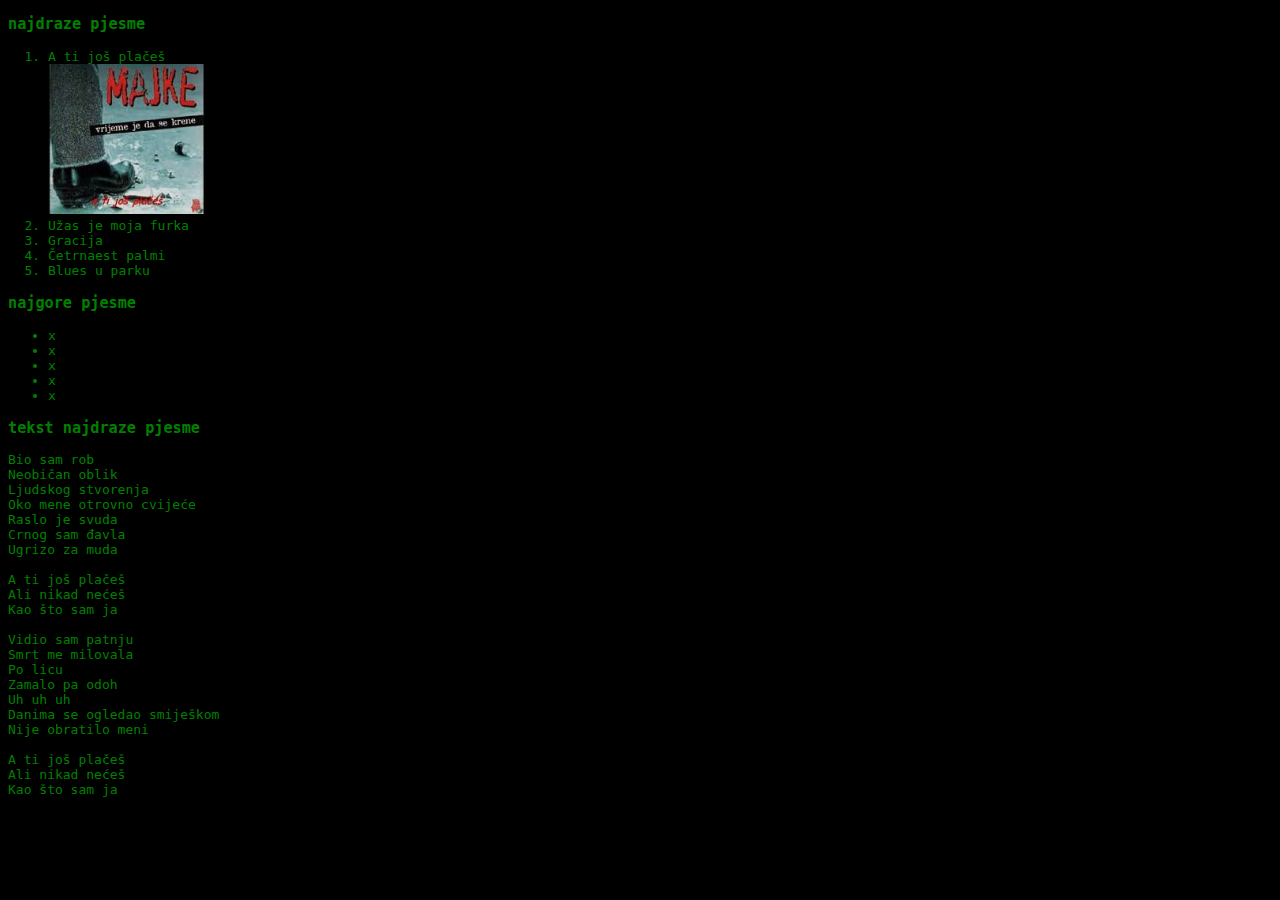
==== index.html @ 1c1a9672 "Add files via upload" ====
<!DOCTYPE html>
<html lang="hr">
    <head>
        <title>Vjezba1</title>

        <style>
            h3 {
                color: green;
                font-family: monospace;
            }
            p {
                color: green;
                font-family: monospace;
            }
            li {
                color: green;
                font-family:monospace;
            }
        </style>
    </head>
    <body style="background-color: black;">
        <h3>najdraze pjesme</h3>
        <ol>
            <li>A ti još plačeš</li>
            <img src="majke.jpg" alt="ovo je slika" height="150" width=auto>
            <li>Užas je moja furka</li>
            <li>Gracija</li>
           <li>Četrnaest palmi</li>
            <li>Blues u parku</li>
        </ol>
        <h3>najgore pjesme</h3>
        <ul>
            <li>x</li>
            <li>x</li>
            <li>x</li>
            <li>x</li>
            <li>x</li>
        </ul>
        <h3>tekst najdraze pjesme</h3>
        <p>
            Bio sam rob<br>
            Neobičan oblik<br>
            Ljudskog stvorenja<br>
            Oko mene otrovno cvijeće<br>
            Raslo je svuda<br>
            Crnog sam đavla<br>
            Ugrizo za muda<br>
            <br>
            A ti još plačeš<br>
            Ali nikad nećeš<br>
            Kao što sam ja<br>
            <br>
            Vidio sam patnju<br>
            Smrt me milovala<br>
            Po licu<br>
            Zamalo pa odoh<br>
            Uh uh uh<br>
            Danima se ogledao smiješkom<br>
            Nije obratilo meni<br>
            <br>
            A ti još plačeš<br>
            Ali nikad nećeš<br>
            Kao što sam ja<br>
        </p>
    </body>
</html>
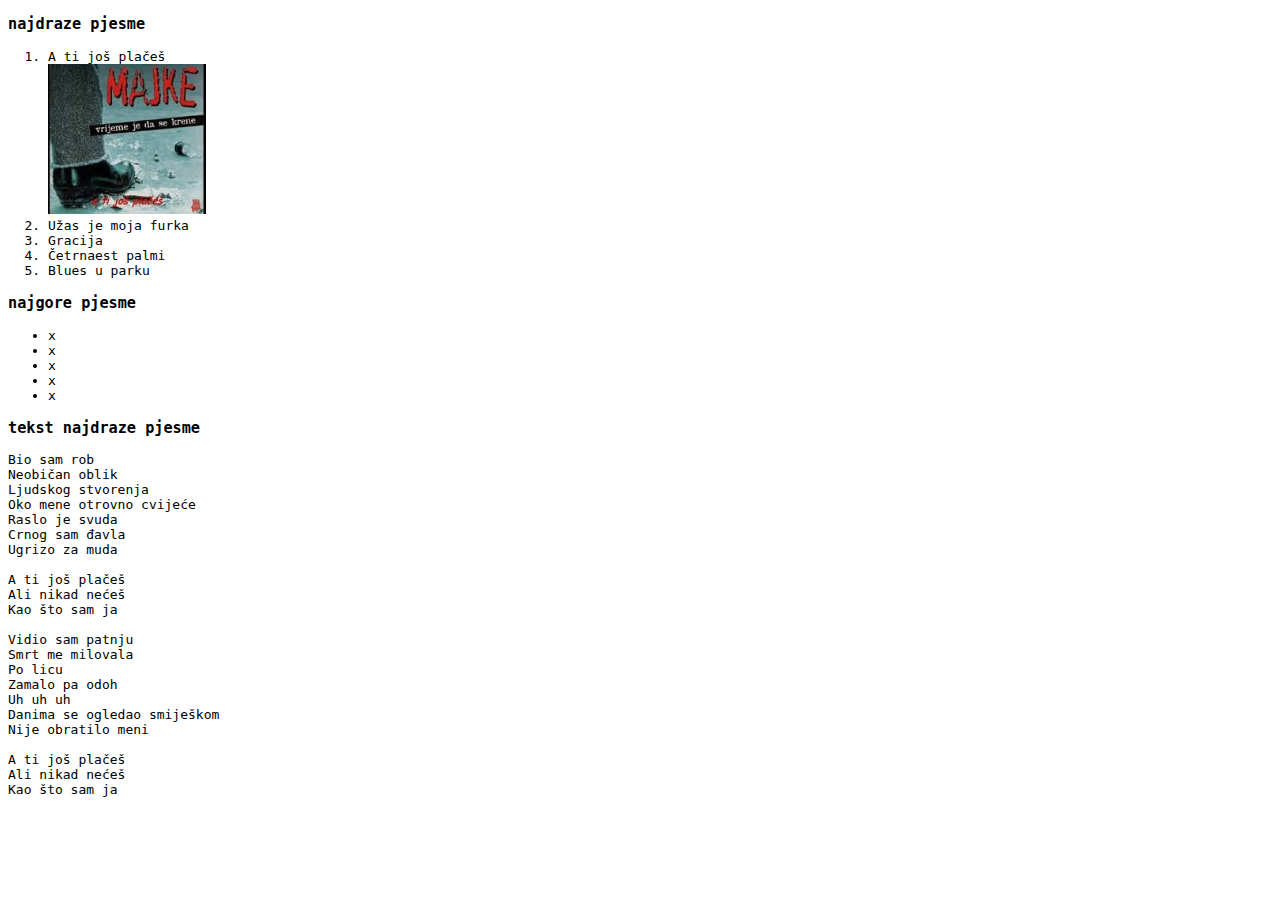
==== commit 3f9a9a57: "Add files via upload" ====
--- a/index.html
+++ b/index.html
@@ -5,20 +5,17 @@
 
         <style>
             h3 {
-                color: green;
                 font-family: monospace;
             }
             p {
-                color: green;
                 font-family: monospace;
             }
             li {
-                color: green;
                 font-family:monospace;
             }
         </style>
     </head>
-    <body style="background-color: black;">
+    <body>
         <h3>najdraze pjesme</h3>
         <ol>
             <li>A ti još plačeš</li>
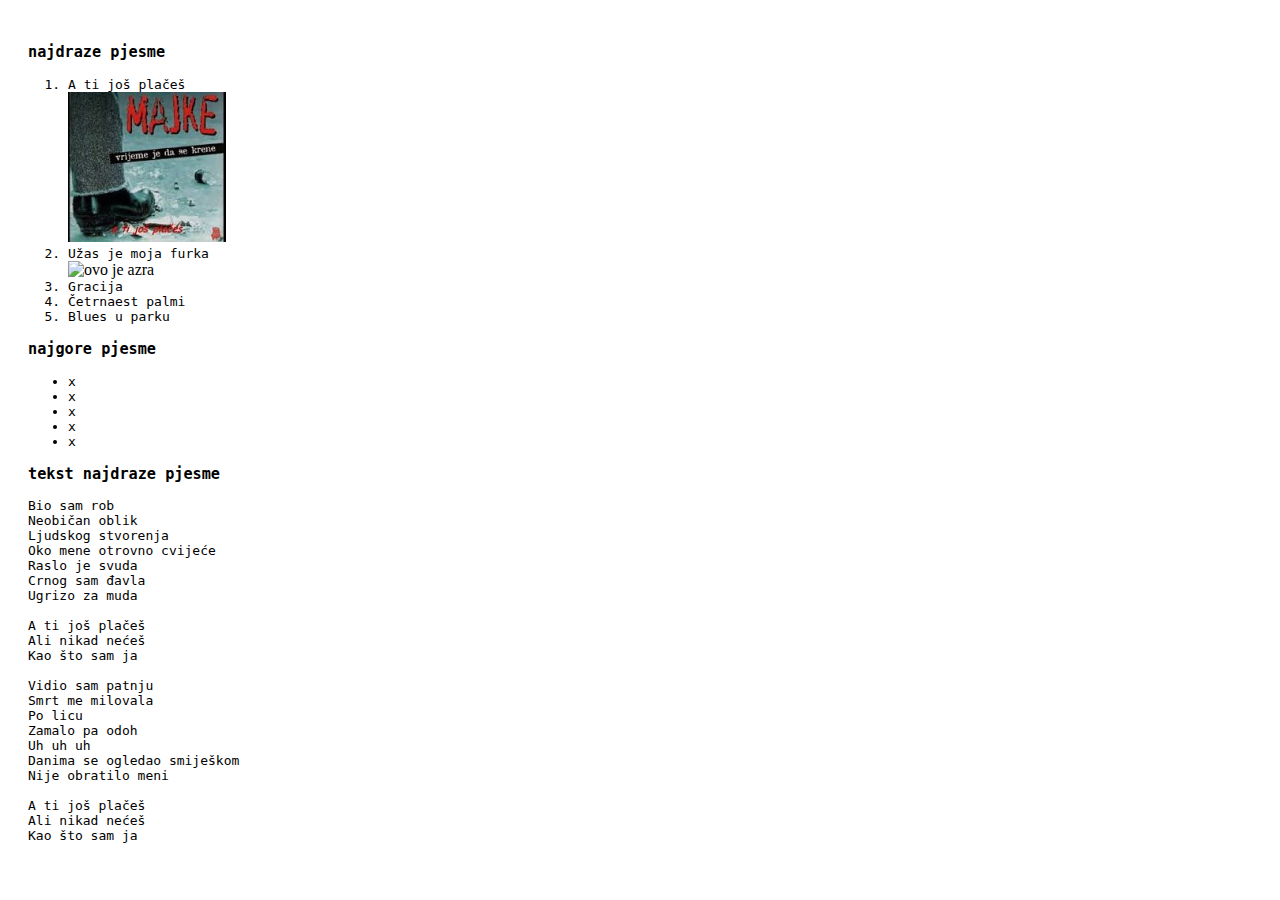
==== commit ce66407f: "Update index.html" ====
--- a/index.html
+++ b/index.html
@@ -1,26 +1,21 @@
 <!DOCTYPE html>
 <html lang="hr">
     <head>
-        <title>Vjezba1</title>
-
+        <title>Brre&reg;</title>
         <style>
-            h3 {
-                font-family: monospace;
-            }
-            p {
-                font-family: monospace;
-            }
-            li {
-                font-family:monospace;
-            }
+            h3 {font-family: monospace;}
+            p {font-family: monospace;}
+            li {font-family:monospace;}
         </style>
     </head>
-    <body>
+    
+    <body style="padding: 20px;">
         <h3>najdraze pjesme</h3>
         <ol>
             <li>A ti još plačeš</li>
             <img src="majke.jpg" alt="ovo je slika" height="150" width=auto>
             <li>Užas je moja furka</li>
+            <img src="https://i1.sndcdn.com/artworks-000113728990-v971x4-t500x500.jpg" alt="ovo je azra" height="150" width=auto>
             <li>Gracija</li>
            <li>Četrnaest palmi</li>
             <li>Blues u parku</li>
@@ -60,4 +55,4 @@
             Kao što sam ja<br>
         </p>
     </body>
-</html>+</html>
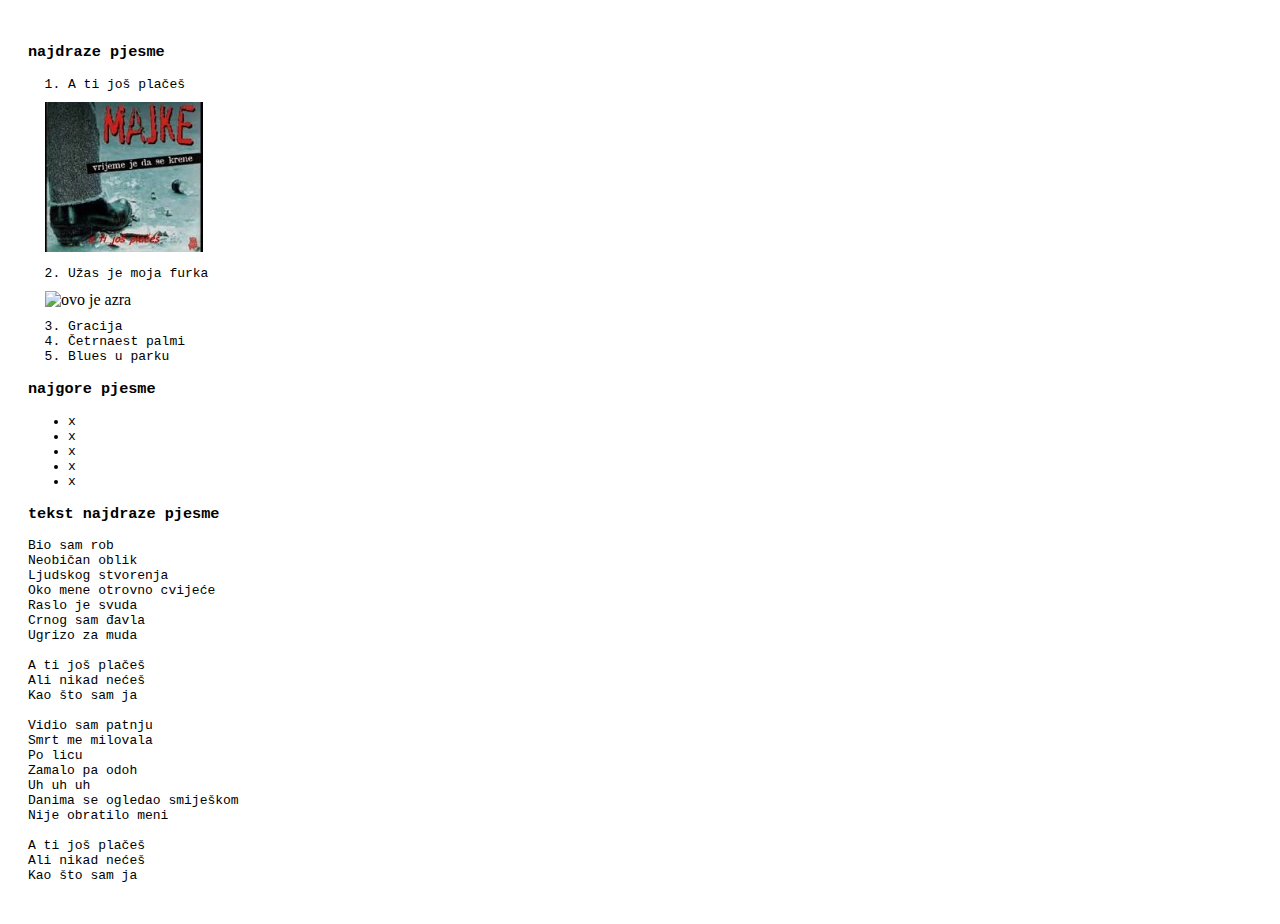
==== commit be0500c6: "Update index.html" ====
--- a/index.html
+++ b/index.html
@@ -13,9 +13,9 @@
         <h3>najdraze pjesme</h3>
         <ol>
             <li>A ti još plačeš</li>
-            <img src="majke.jpg" alt="ovo je slika" height="150" width=auto>
+            <img src="majke.jpg" alt="ovo je slika" height="150" width=auto; style="margin:10px -23px;">
             <li>Užas je moja furka</li>
-            <img src="https://i1.sndcdn.com/artworks-000113728990-v971x4-t500x500.jpg" alt="ovo je azra" height="150" width=auto>
+            <img src="https://i1.sndcdn.com/artworks-000113728990-v971x4-t500x500.jpg" alt="ovo je azra" height="150" width=auto; style="margin:10px -23px;">
             <li>Gracija</li>
            <li>Četrnaest palmi</li>
             <li>Blues u parku</li>
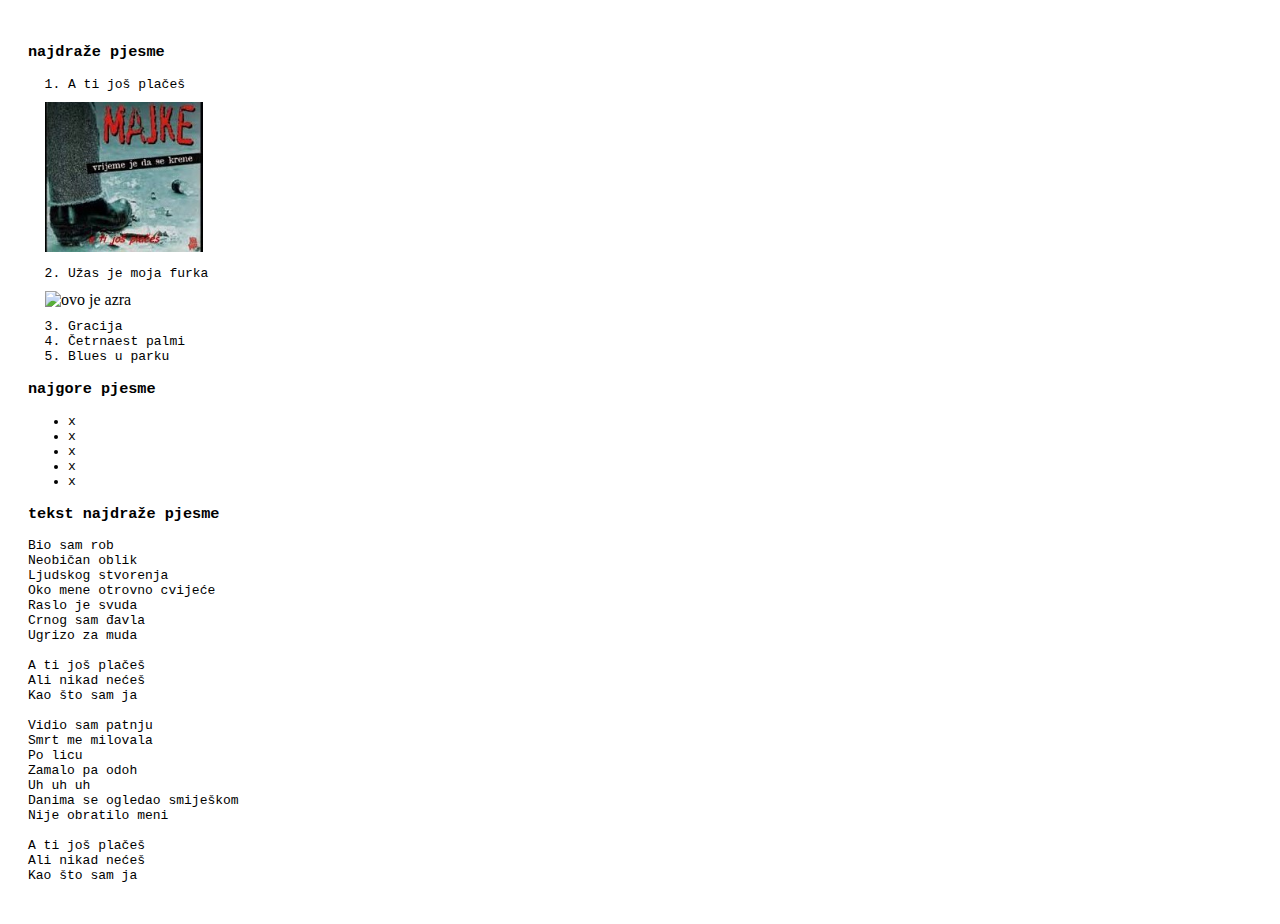
==== commit 05256d06: "Update index.html" ====
--- a/index.html
+++ b/index.html
@@ -10,8 +10,8 @@
     </head>
     
     <body style="padding: 20px;">
-        <h3>najdraze pjesme</h3>
-        <ol>
+        <h3>najdraže pjesme</h3>
+        <ol style:"padding: -15px;">
             <li>A ti još plačeš</li>
             <img src="majke.jpg" alt="ovo je slika" height="150" width=auto; style="margin:10px -23px;">
             <li>Užas je moja furka</li>
@@ -28,7 +28,7 @@
             <li>x</li>
             <li>x</li>
         </ul>
-        <h3>tekst najdraze pjesme</h3>
+        <h3>tekst najdraže pjesme</h3>
         <p>
             Bio sam rob<br>
             Neobičan oblik<br>
